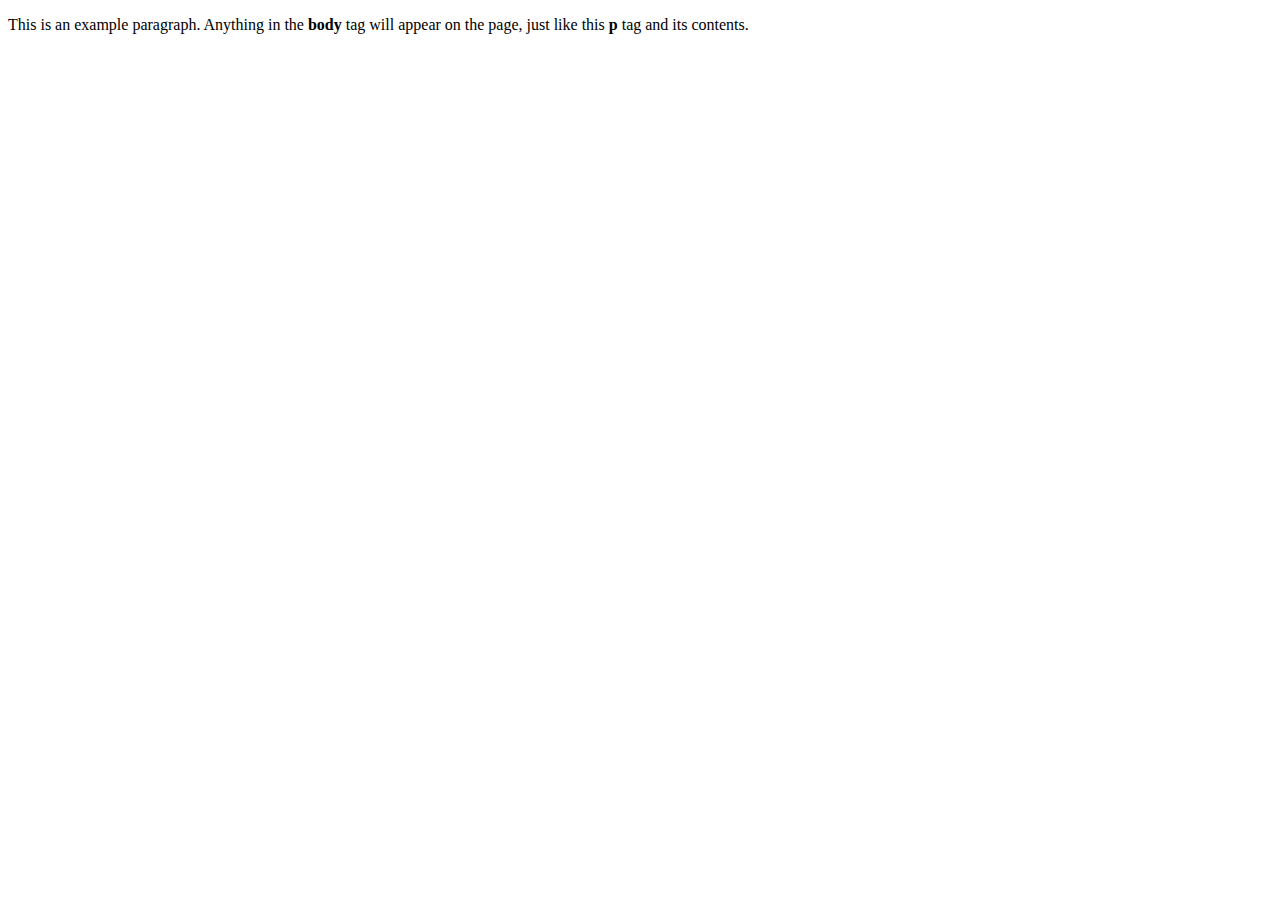
==== index.html @ 6802e444 "Create index.html" ====
<!doctype html>
<html>
  <head>
    <title>This is the title of the webpage!</title>
  </head>
  <body>
    <p>This is an example paragraph. Anything in the <strong>body</strong> tag will appear on the page, just like this <strong>p</strong> tag and its contents.</p>
  </body>
</html>
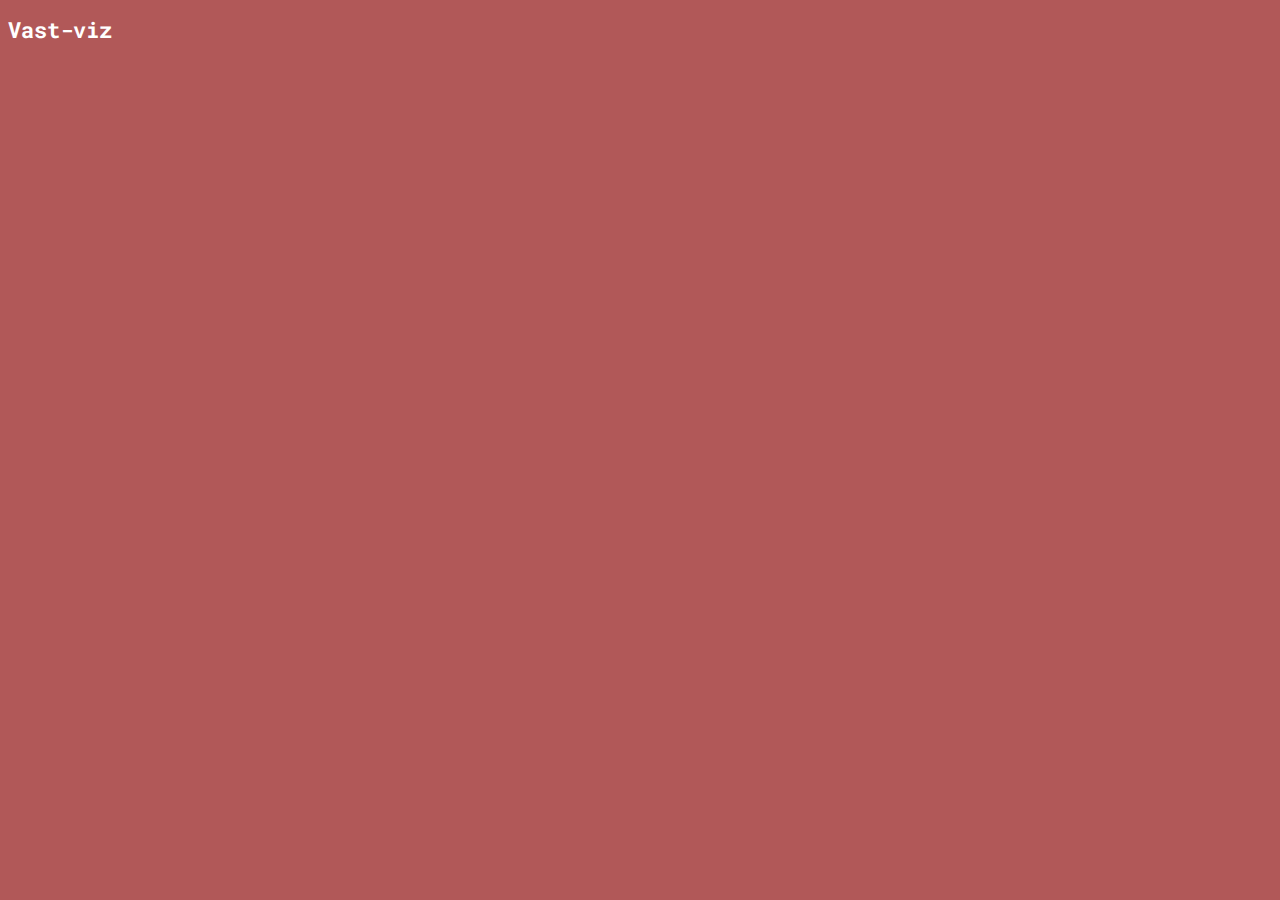
==== commit 4befe214: "Added map and highlighting" ====
--- a/index.html
+++ b/index.html
@@ -1,9 +1,30 @@
-<!doctype html>
+<!DOCTYPE html>
 <html>
-  <head>
-    <title>This is the title of the webpage!</title>
-  </head>
-  <body>
-    <p>This is an example paragraph. Anything in the <strong>body</strong> tag will appear on the page, just like this <strong>p</strong> tag and its contents.</p>
-  </body>
+	<meta charset="utf-8" />
+	<head>
+		<title>VAST-viz</title>
+		<link
+			href="https://fonts.googleapis.com/css2?family=Roboto+Mono&display=swap"
+			rel="stylesheet"
+		/>
+		<link rel="stylesheet" href="css/style.css" />
+		<meta name="description" content="VAST-Viz" />
+	</head>
+	<body>
+		<h1 id="title">Vast-viz</h1>
+		<div id="showInfo"></div>
+		<!-- Libs -->
+		<script src="https://d3js.org/d3.v4.min.js"></script>
+		<script src="./lib/jquery/jquery.min.js"></script>
+		<script src="./lib/d3/d3.min.js"></script>
+		<script src="https://d3js.org/topojson.v2.min.js"></script>
+		<script src="./lib/queue/queue.js" type="text/javascript"></script>
+		<script
+			src="./lib/colorbrewer/colorbrewer.js"
+			type="text/javascript"
+		></script>
+		<script src="https://cdnjs.cloudflare.com/ajax/libs/topojson/3.0.2/topojson.min.js"></script>
+		<!-- Modules -->
+		<script src="./js/main.js" type="text/javascript"></script>
+	</body>
 </html>
--- a/css/style.css
+++ b/css/style.css
@@ -0,0 +1,9 @@
+body {
+	background-color: #b15858;
+}
+
+h1 {
+	font-family: "Roboto Mono", monospace;
+	font-size: 22px;
+	color: #ffffff;
+}
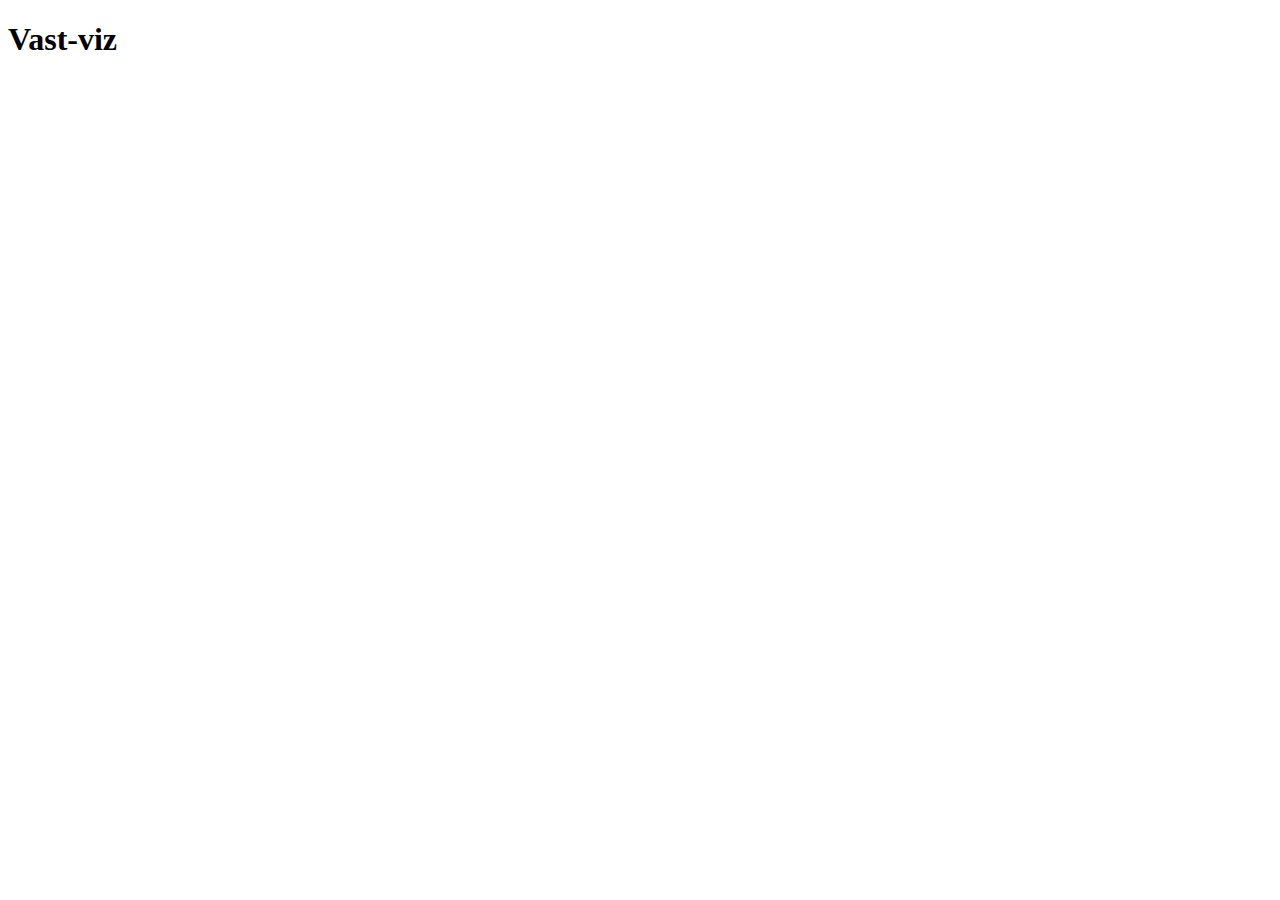
==== commit b673332d: "keep on swimming" ====
--- a/index.html
+++ b/index.html
@@ -1,30 +1,27 @@
 <!DOCTYPE html>
 <html>
-	<meta charset="utf-8" />
-	<head>
-		<title>VAST-viz</title>
-		<link
-			href="https://fonts.googleapis.com/css2?family=Roboto+Mono&display=swap"
-			rel="stylesheet"
-		/>
-		<link rel="stylesheet" href="css/style.css" />
-		<meta name="description" content="VAST-Viz" />
-	</head>
-	<body>
-		<h1 id="title">Vast-viz</h1>
-		<div id="showInfo"></div>
-		<!-- Libs -->
-		<script src="https://d3js.org/d3.v4.min.js"></script>
-		<script src="./lib/jquery/jquery.min.js"></script>
-		<script src="./lib/d3/d3.min.js"></script>
-		<script src="https://d3js.org/topojson.v2.min.js"></script>
-		<script src="./lib/queue/queue.js" type="text/javascript"></script>
-		<script
-			src="./lib/colorbrewer/colorbrewer.js"
-			type="text/javascript"
-		></script>
-		<script src="https://cdnjs.cloudflare.com/ajax/libs/topojson/3.0.2/topojson.min.js"></script>
-		<!-- Modules -->
-		<script src="./js/main.js" type="text/javascript"></script>
-	</body>
+  <meta charset="utf-8" />
+  <head>
+    <title>VAST-viz</title>
+    <meta name="description" content="VAST-Viz" />
+  </head>
+  <body>
+    <h1 id="title">Vast-viz</h1>
+    <div id="showInfo"></div>
+    <!-- Libs -->
+    <script src="https://d3js.org/d3.v4.min.js"></script>
+    <script src="./lib/jquery/jquery.min.js"></script>
+    <script src="https://d3js.org/d3-geo.v2.min.js"></script>
+    <script src="./lib/d3/d3.min.js"></script>
+    <script src="https://d3js.org/topojson.v2.min.js"></script>
+    <script src="./lib/queue/queue.js" type="text/javascript"></script>
+    <script
+      src="./lib/colorbrewer/colorbrewer.js"
+      type="text/javascript"
+    ></script>
+    <script src="https://cdnjs.cloudflare.com/ajax/libs/topojson/3.0.2/topojson.min.js"></script>
+    <!-- Modules -->
+    <script src="./js/main.js" type="text/javascript"></script>
+    <script src="./js/parseData.js" type="text/javascript"></script>
+  </body>
 </html>
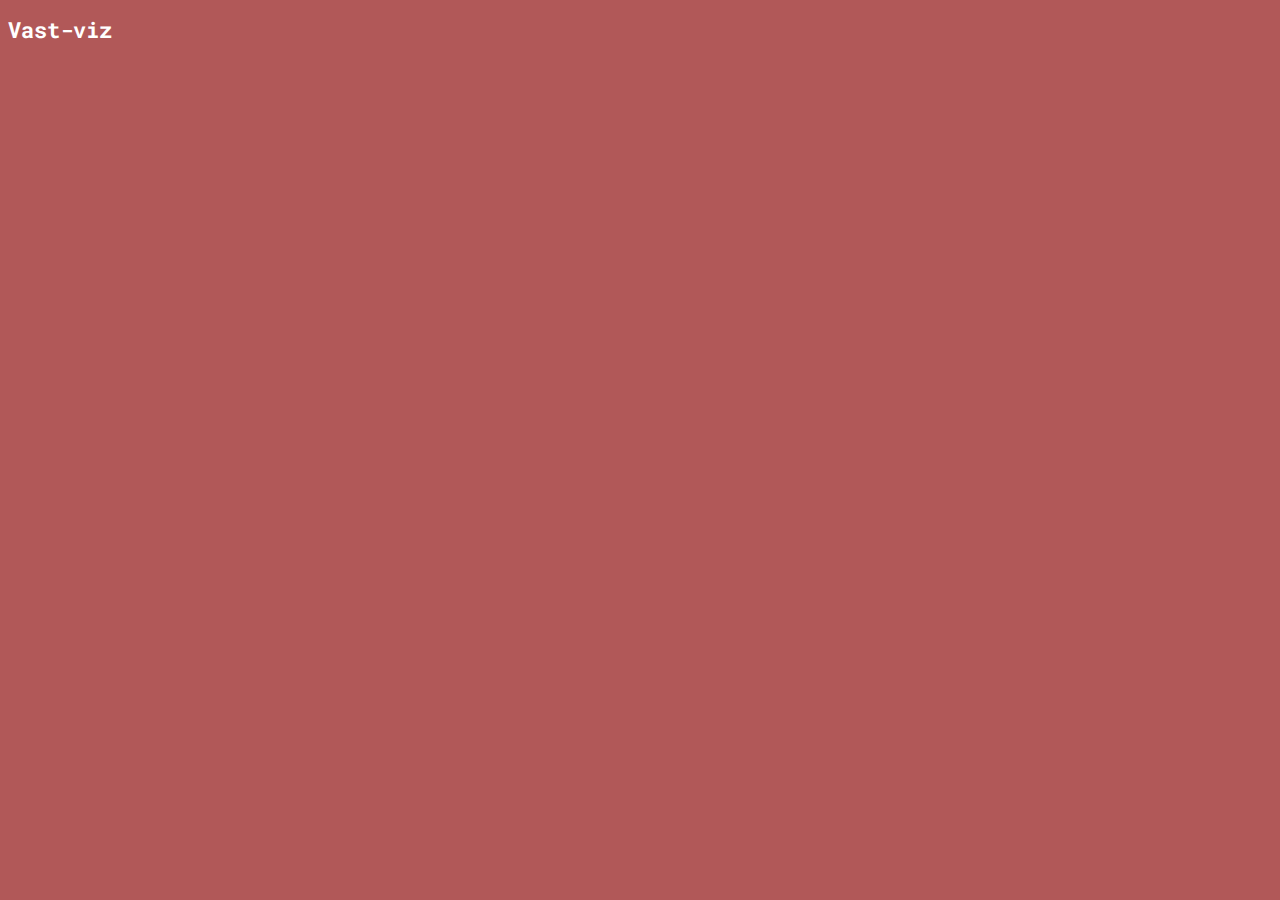
==== commit e7e2c6f9: "parseData is now in index.js" ====
--- a/index.html
+++ b/index.html
@@ -1,27 +1,32 @@
 <!DOCTYPE html>
 <html>
-  <meta charset="utf-8" />
-  <head>
-    <title>VAST-viz</title>
-    <meta name="description" content="VAST-Viz" />
-  </head>
-  <body>
-    <h1 id="title">Vast-viz</h1>
-    <div id="showInfo"></div>
-    <!-- Libs -->
-    <script src="https://d3js.org/d3.v4.min.js"></script>
-    <script src="./lib/jquery/jquery.min.js"></script>
-    <script src="https://d3js.org/d3-geo.v2.min.js"></script>
-    <script src="./lib/d3/d3.min.js"></script>
-    <script src="https://d3js.org/topojson.v2.min.js"></script>
-    <script src="./lib/queue/queue.js" type="text/javascript"></script>
-    <script
-      src="./lib/colorbrewer/colorbrewer.js"
-      type="text/javascript"
-    ></script>
-    <script src="https://cdnjs.cloudflare.com/ajax/libs/topojson/3.0.2/topojson.min.js"></script>
-    <!-- Modules -->
-    <script src="./js/main.js" type="text/javascript"></script>
+	<meta charset="utf-8" />
+	<head>
+		<title>VAST-viz</title>
+		<link
+			href="https://fonts.googleapis.com/css2?family=Roboto+Mono&display=swap"
+			rel="stylesheet"
+		/>
+		<link rel="stylesheet" href="css/style.css" />
+		<meta name="description" content="VAST-Viz" />
+	</head>
+	<body>
+		<h1 id="title">Vast-viz</h1>
+		<div id="showInfo"></div>
+		<!-- Libs -->
+		<script src="https://d3js.org/d3.v4.min.js"></script>
+		<script src="./lib/jquery/jquery.min.js"></script>
+		<script src="./lib/d3/d3.min.js"></script>
+		<script src="https://d3js.org/topojson.v2.min.js"></script>
+		<script src="./lib/queue/queue.js" type="text/javascript"></script>
+		<script
+			src="./lib/colorbrewer/colorbrewer.js"
+			type="text/javascript"
+		></script>
+		<script src="https://cdnjs.cloudflare.com/ajax/libs/topojson/3.0.2/topojson.min.js"></script>
+		<!-- Modules -->
+		<script src="./js/main.js" type="text/javascript"></script>
+    
     <script src="./js/parseData.js" type="text/javascript"></script>
-  </body>
+	</body>
 </html>
--- a/css/style.css
+++ b/css/style.css
@@ -0,0 +1,9 @@
+body {
+	background-color: #b15858;
+}
+
+h1 {
+	font-family: "Roboto Mono", monospace;
+	font-size: 22px;
+	color: #ffffff;
+}
